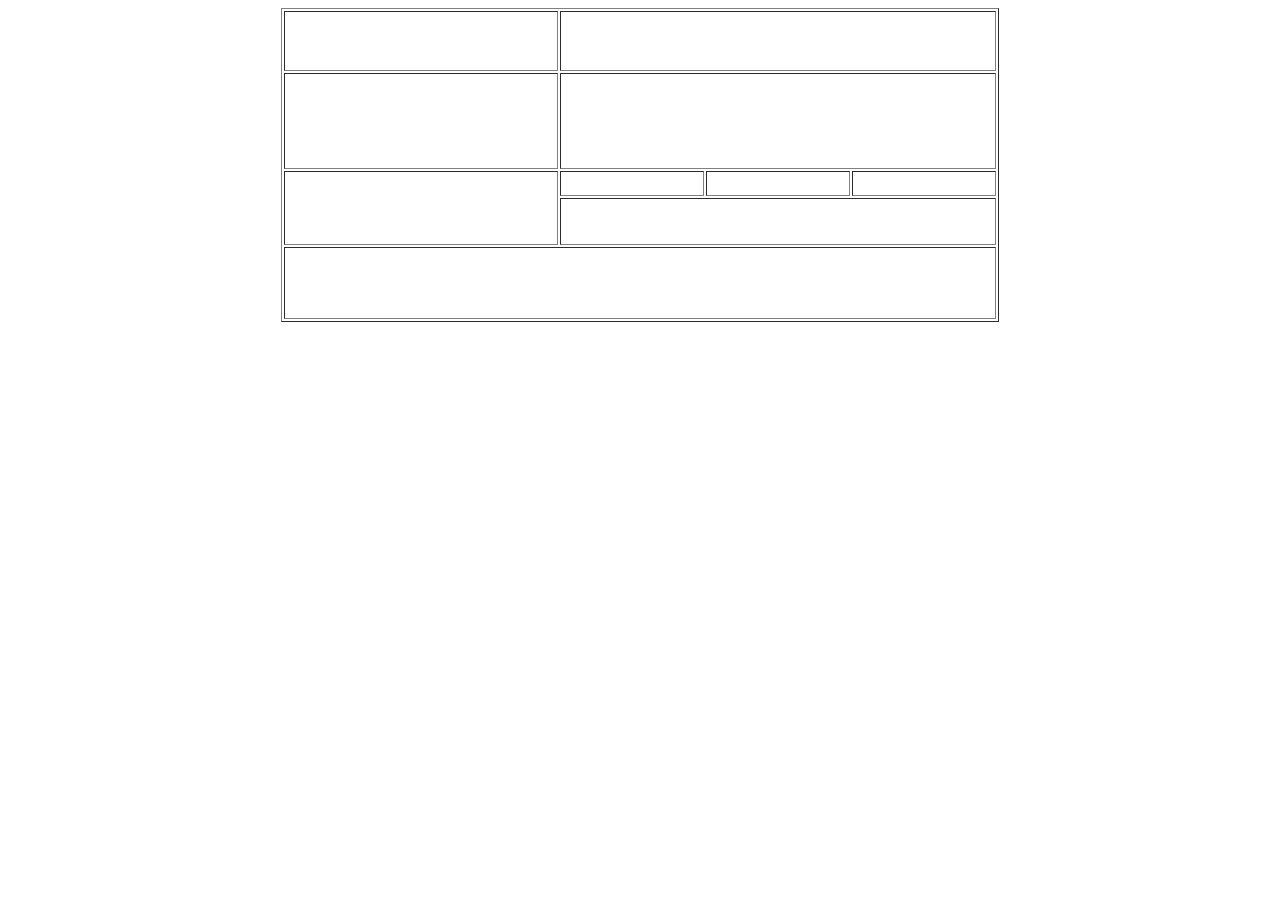
==== index2.html @ 44ba3660 "first commit" ====
<html lang="en">
<head>
    <meta charset="UTF-8">
    <title>Document</title>
</head>
<body>
    <table border="1" align="center">
        <tr height="60">
            <td width="270"></td>
            <td colspan="3" width="420"></td>
        </tr>
        <tr height="96">
                <td width="270"></td>
                <td colspan="3" width="420"></td>
        </tr>
        <tr  height="25">
            <td rowspan="2" width="270" ></td>
            <td  width="140"></td>
            <td width="140"></td>
            <td width="140"></td>
        </tr>
        <tr height="47">
            <td width="420" colspan="3"></td>
        </tr>
        <tr height="72">
                <td width="690" colspan="4"></td>
            </tr>

    </table>
</body>
</html>
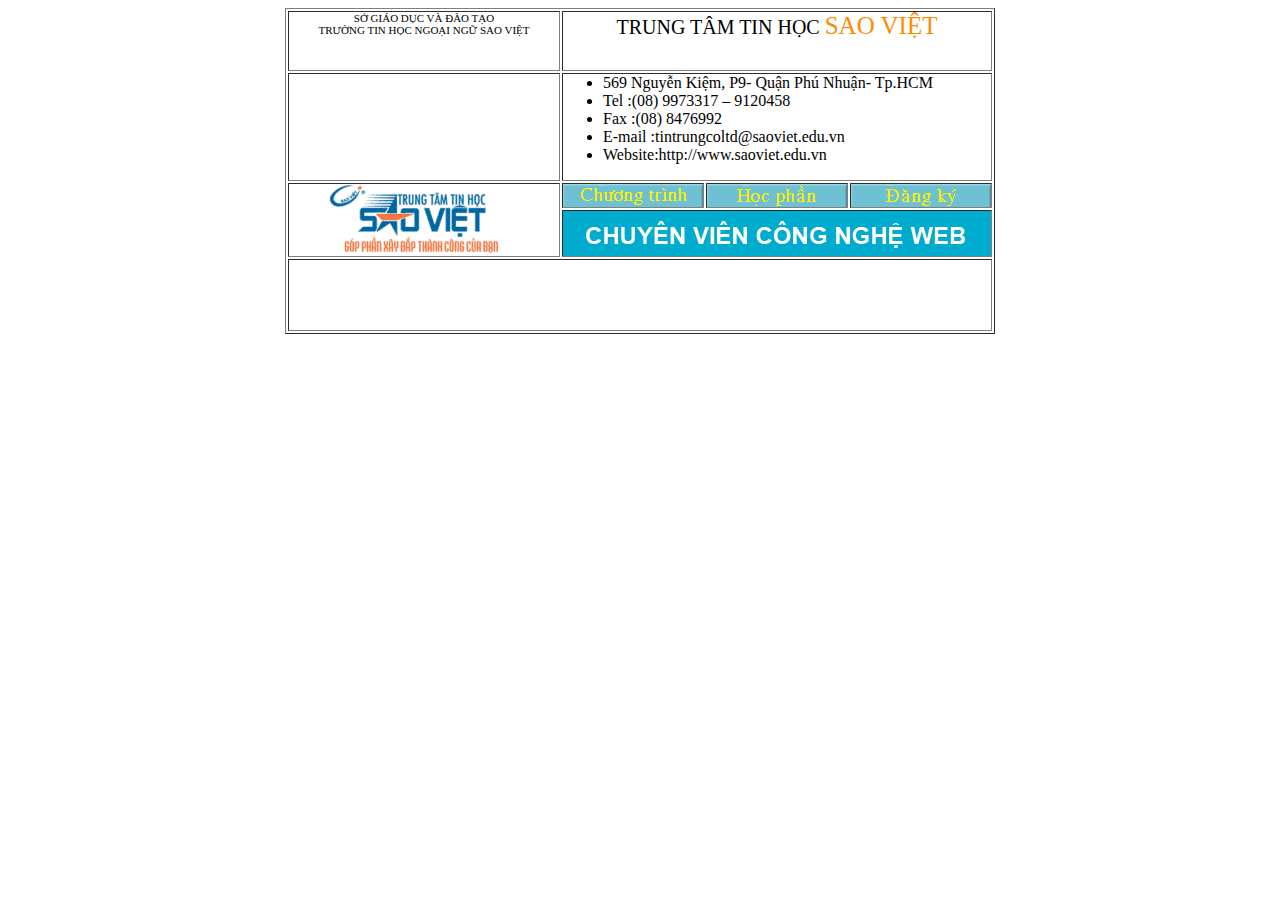
==== commit 0f88b369: "new" ====
--- a/index2.html
+++ b/index2.html
@@ -2,25 +2,41 @@
 <head>
     <meta charset="UTF-8">
     <title>Document</title>
+    <link rel="stylesheet" href="css.css">
 </head>
 <body>
-    <table border="1" align="center">
+    <table border="1" align="center" CellPadding="0px">
         <tr height="60">
-            <td width="270"></td>
-            <td colspan="3" width="420"></td>
+            <td valign="top" width="270" class="cell1">Sở giáo dục và đào tạo <br> trường tin học ngoại ngữ  sao việt</td>
+            <td colspan="3" width="420" class="cell2">
+                Trung tâm tin học <font class="saoviet">sao việt</font>
+            </td>
         </tr>
         <tr height="96">
-                <td width="270"></td>
-                <td colspan="3" width="420"></td>
+                <td width="270">
+                   
+                </td>
+                <td colspan="3" width="420" align="left">
+                    <UL>
+                        <LI>569 Nguyễn Kiệm, P9- Quận Phú Nhuận- Tp.HCM
+                        <LI>Tel :(08) 9973317 – 9120458
+                        <LI>Fax :(08) 8476992 
+                        <LI>E-mail :tintrungcoltd@saoviet.edu.vn 
+                        <LI>Website:http://www.saoviet.edu.vn
+                    </UL>
+                </td>
         </tr>
         <tr  height="25">
-            <td rowspan="2" width="270" ></td>
-            <td  width="140"></td>
-            <td width="140"></td>
-            <td width="140"></td>
+            <td rowspan="2" width="270" >
+                <img src="logo.gif" alt="" class="cell5">
+            </td>
+            <td  width="140" class="bg1"></td>
+            <td width="140" class="bg2"></td>
+            <td width="140" class="bg3"></td>
         </tr>
         <tr height="47">
-            <td width="420" colspan="3"></td>
+            <td width="420" colspan="3" class="cell6">
+            </td>
         </tr>
         <tr height="72">
                 <td width="690" colspan="4"></td>
--- a/css.css
+++ b/css.css
@@ -0,0 +1,8 @@
+.cell1 {text-transform: uppercase;font-size: 11px;text-align: center;vertical-align: ;}
+.cell2{text-transform: uppercase;vertical-align: text-top;text-align: center;font-size: 20px;}
+.saoviet{color: darkorange;font-size: 25px;}
+.cell5 {margin-left: 20px;}
+.cell6 {background-image: url(Banner.gif); }
+.bg1 {background-image: url(Nutctr.gif);}
+.bg2 {background-image: url(NutHp.gif);}
+.bg3 {background-image: url(NuDangky.gif);}